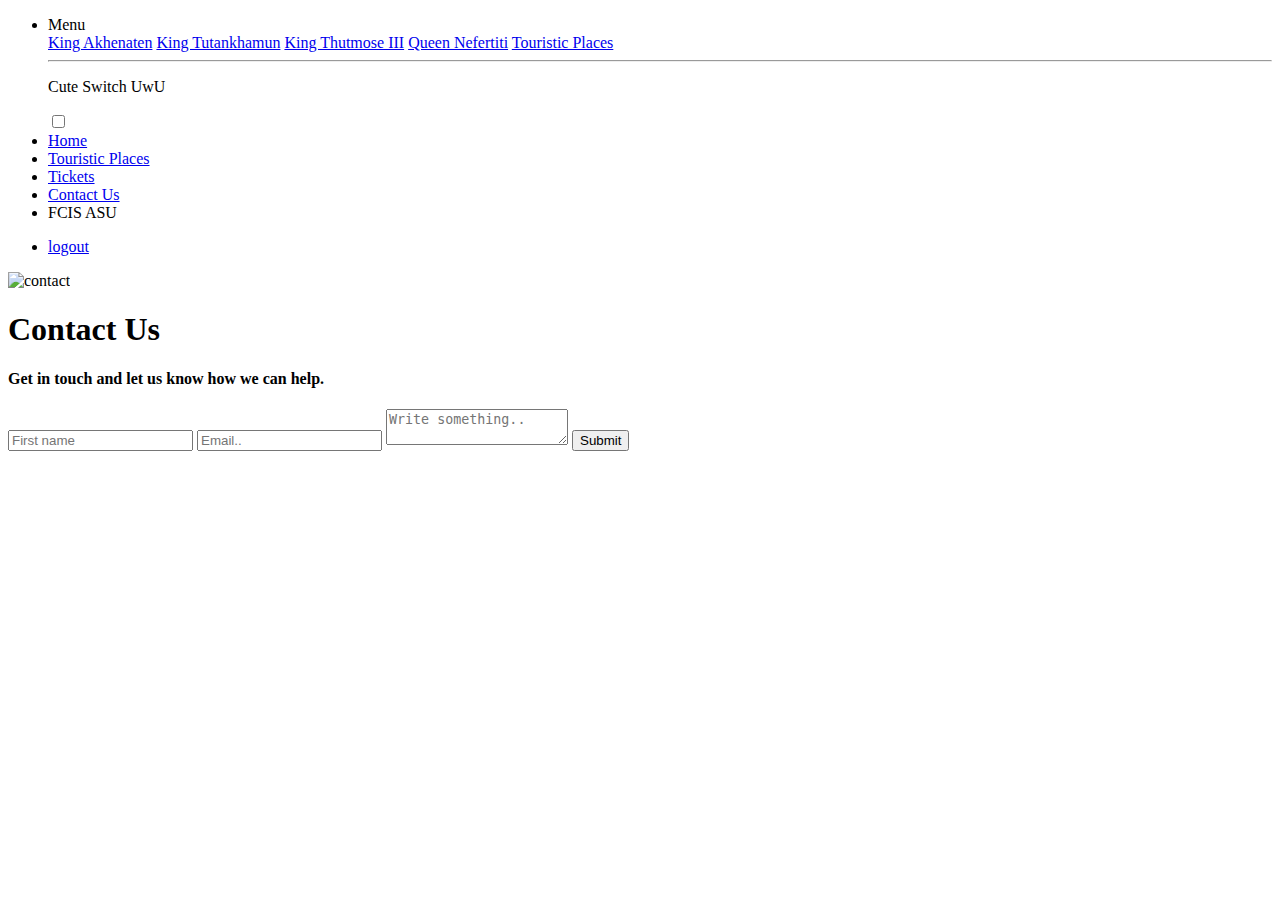
==== Contact_us.html @ 45f8f49e "add contact us page and html kings pages" ====
<!DOCTYPE html>
<html lang="en">

<head>
    <meta charset="UTF-8" />
    <meta http-equiv="X-UA-Compatible" content="IE=edge" />
    <meta name="viewport" content="width=device-width, initial-scale=1.0" />
    <link rel="stylesheet" href="CSS/contact-us.css">
    <link rel="stylesheet" href="CSS/normalize.css">
    <title>Contact Us</title>
</head>

<body>
    <div class="navbar">
        <nav>
          <ul class="unorderd-list">
            <li>
              <a>
                <div class="dropdown">
                  <a class="dropbtn" id="xx">Menu</a>
                  <div class="dropdown-content">
                    <a href="index-kingAkhenaten.html" class="drop">King Akhenaten</a>
                    <a href="king-Tutankhamun.html" class="drop">King Tutankhamun</a>
                    <a href="kingThutmose3.html" class="drop">King Thutmose III</a>
                    <a href="queenNefertiti.html" class="drop">Queen Nefertiti</a>
                    <a href="touristicPlaces.html" class="drop">Touristic Places</a>
                    <hr>
                    <p class="adminMood">Cute Switch UwU</p>
                    <div class="switch-container">
                      <label class="switch">
                        <input type="checkbox" name="admin" id="admin-switch">
                        <span class="slider round"></span>
                      </label>
                    </div>
                  </div>
                </div>
              </a>
            </li>
            <li><a href="homeP.html" id="xx">Home</a></li>
            <li><a href="touristicPlaces.html" id="xx">Touristic Places</a></li>
            <li><a href="book.html" id="xx">Tickets</a></li>
            <li><a href="Contact_us.html" id="xx" class="here">Contact Us</a></li>
            <li><a onclick="FCISASU()" id="xx">FCIS ASU</a></li>
          </ul>
          <ul class="buttons">
            <li class="button"><a href="./index.php">logout</a></li>
          </ul>
        </nav>
      </div>
    <div class="parent">
        <div class="container">
            <img src="cat.png" alt="contact">
            <form method="post">
                <h1 class="contact-us">Contact Us</h1>
                <h4 class="sub-title">Get in touch and let us know how we can help.</h4>
                <input type="text" placeholder="First name" class="first" />
                <input type="email" placeholder="Email.."class="email" />
                <textarea placeholder="Write something.."></textarea>
                <input class="submit" type="submit" value="Submit" /> 
            </form>

        </div>
    </div>
</body>
<script src="main.js"></script>
</html>
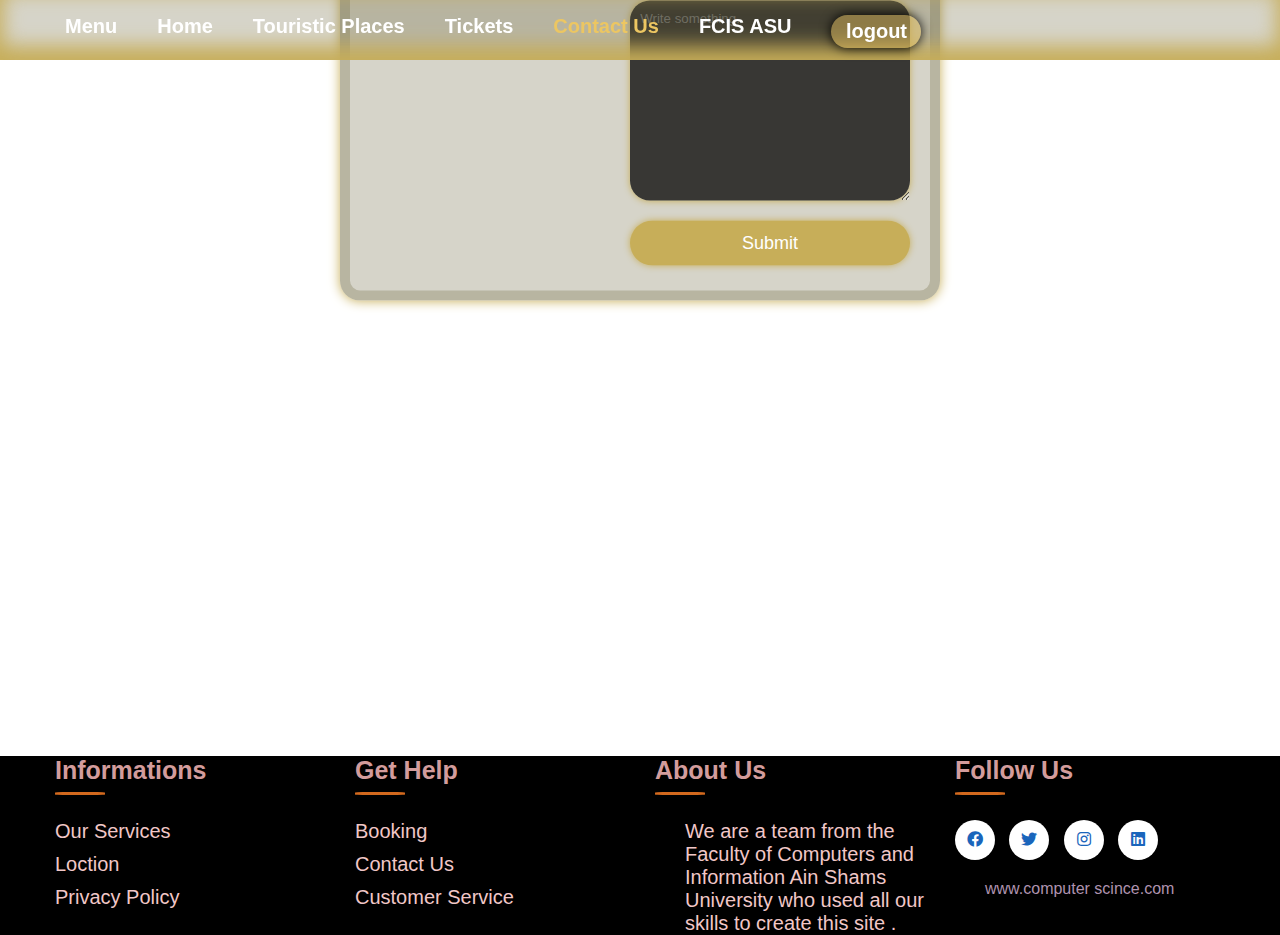
==== commit 383c70d9: "edited contact form" ====
--- a/Contact_us.html
+++ b/Contact_us.html
@@ -5,62 +5,117 @@
     <meta charset="UTF-8" />
     <meta http-equiv="X-UA-Compatible" content="IE=edge" />
     <meta name="viewport" content="width=device-width, initial-scale=1.0" />
+    <link rel="stylesheet" href="https://cdnjs.cloudflare.com/ajax/libs/font-awesome/4.7.0/css/font-awesome.min.css">
+    <link rel="stylesheet" href="https://use.fontawesome.com/releases/v5.13.0/css/all.css">
     <link rel="stylesheet" href="CSS/contact-us.css">
     <link rel="stylesheet" href="CSS/normalize.css">
-    <title>Contact Us</title>
+    <title>Egyptology|Contact Us</title>
+    <link rel="shortcut icon" href="icon.png">
+
 </head>
 
 <body>
-    <div class="navbar">
-        <nav>
-          <ul class="unorderd-list">
-            <li>
-              <a>
-                <div class="dropdown">
-                  <a class="dropbtn" id="xx">Menu</a>
-                  <div class="dropdown-content">
-                    <a href="index-kingAkhenaten.html" class="drop">King Akhenaten</a>
-                    <a href="king-Tutankhamun.html" class="drop">King Tutankhamun</a>
-                    <a href="kingThutmose3.html" class="drop">King Thutmose III</a>
-                    <a href="queenNefertiti.html" class="drop">Queen Nefertiti</a>
-                    <a href="touristicPlaces.html" class="drop">Touristic Places</a>
-                    <hr>
-                    <p class="adminMood">Cute Switch UwU</p>
-                    <div class="switch-container">
-                      <label class="switch">
-                        <input type="checkbox" name="admin" id="admin-switch">
-                        <span class="slider round"></span>
-                      </label>
+  <div class="header-parent"></div>
+    <div class="parent-h">
+      <div class="navbar header">
+          <nav>
+            <ul class="unorderd-list">
+              <li>
+                <a>
+                  <div class="dropdown">
+                    <a class="dropbtn" id="xx">Menu</a>
+                    <div class="dropdown-content">
+                      <a href="kingAkhenaten.html" class="drop">King Akhenaten</a>
+                      <a href="king-Tutankhamun.html" class="drop">King Tutankhamun</a>
+                      <a href="kingThutmose3.html" class="drop">King Thutmose III</a>
+                      <a href="queenNefertiti.html" class="drop">Queen Nefertiti</a>
+                      <a href="touristicPlaces.html" class="drop">Touristic Places</a>
+                      <hr>
+                      <p class="adminMood">Cute Switch UwU</p>
+                      <div class="switch-container">
+                        <label class="switch">
+                          <input type="checkbox" name="admin" id="admin-switch">
+                          <span class="slider round"></span>
+                        </label>
+                      </div>
                     </div>
                   </div>
-                </div>
-              </a>
-            </li>
-            <li><a href="homeP.html" id="xx">Home</a></li>
-            <li><a href="touristicPlaces.html" id="xx">Touristic Places</a></li>
-            <li><a href="book.html" id="xx">Tickets</a></li>
-            <li><a href="Contact_us.html" id="xx" class="here">Contact Us</a></li>
-            <li><a onclick="FCISASU()" id="xx">FCIS ASU</a></li>
-          </ul>
-          <ul class="buttons">
-            <li class="button"><a href="./index.php">logout</a></li>
-          </ul>
-        </nav>
-      </div>
-    <div class="parent">
-        <div class="container">
-            <img src="cat.png" alt="contact">
-            <form method="post">
-                <h1 class="contact-us">Contact Us</h1>
-                <h4 class="sub-title">Get in touch and let us know how we can help.</h4>
-                <input type="text" placeholder="First name" class="first" />
-                <input type="email" placeholder="Email.."class="email" />
-                <textarea placeholder="Write something.."></textarea>
-                <input class="submit" type="submit" value="Submit" /> 
-            </form>
+                </a>
+              </li>
+              <li><a href="index.html" id="xx">Home</a></li>
+              <li><a href="touristicPlaces.html" id="xx">Touristic Places</a></li>
+              <li><a href="book.html" id="xx">Tickets</a></li>
+              <li><a href="Contact_us.html" id="xx" class="here">Contact Us</a></li>
+              <li><a onclick="FCISASU()" id="xx">FCIS ASU</a></li>
+            </ul>
+            <ul class="buttons">
+              <li class="button"><a href="./index.php">logout</a></li>
+            </ul>
+          </nav>
+        </div>
+        <div class="parent">
+            <div class="container-f">
+                <img src="cat.png" alt="contact">
+                <form method="post">
+                    <h1 class="contact-us">Contact Us</h1>
+                    <h4 class="sub-title">Get in touch and let us know how we can help.</h4>
+                    <input type="text" placeholder="First name" class="first" />
+                    <input type="email" placeholder="Email.."class="email" />
+                    <textarea placeholder="Write something.."></textarea>
+                    <input class="submit" type="submit" value="Submit" /> 
+                </form>
 
+            </div>
         </div>
     </div>
+    <br>
+    <footer class="footer" style="transform: translateY(700px);">
+
+      <div class="footer-parent">
+      <div class="container">
+        <div class="row">
+          <div class="footer-col">
+            <h4>Informations </h4>
+            <ul>
+  
+              <li> <a href="#"> Our Services </a> </li>
+              <li> <a href="#"> Loction </a> </li>
+              <li> <a href="#"> Privacy policy </a> </li>
+            </ul>
+          </div>
+          <div class="footer-col">
+            <h4>Get Help </h4>
+            <ul>
+              <li> <a href="#">Booking </a> </li>
+              <li> <a href="#"> Contact Us </a> </li>
+              <li> <a href="#"> Customer Service </a> </li>
+            </ul>
+          </div>
+          <div class="footer-col">
+            <h4>About Us</h4>
+            <p class="text">We are a team from the Faculty of Computers and Information Ain Shams University who
+              used all
+              our skills to
+              create this site .</p>
+          </div>
+          <div class="footer-col">
+            <h4>Follow Us</h4>
+            <div class="Social-media">
+  
+              <a href=" # "> <i class="fab fa-facebook"></i> </a> </li>
+              <a href=" # "> <i class="fab fa-twitter"></i> </a> </li>
+              <a href=" # "> <i class="fab fa-instagram"></i></a> </li>
+              <a href=" # "><i class="fab fa-linkedin"></i></a> </li>
+              <p class="link"> www.computer scince.com</p>
+  
+            </div>
+          </div>
+  
+  
+        </div>
+      </div>
+      </div>
+      </div>
+    </footer>
 </body>
-<script src="main.js"></script>
-</html>+</html>
--- a/CSS/contact-us.css
+++ b/CSS/contact-us.css
@@ -0,0 +1,483 @@
+* {
+  box-sizing: border-box;
+  margin: 0;
+  padding: 0;
+  font-family: sans-serif;
+}
+:root {
+  --login-padding: 10px;
+  --main-color: #c7ae59;
+  --main-color3: #ffe368;
+  --main-color2: #b9a255;
+}
+
+::selection {
+  background-color: var(--main-color2);
+  color: white;
+}
+
+body {
+  background-image: url("../black1.png");
+}
+.parent-h {
+  width: 1200px;
+  margin: auto;
+  position: relative;
+  padding: 10px;
+}
+
+.footer-parent {
+  width: 1200px;
+  margin: auto;
+  z-index: -1;
+}
+.header-parent {
+  padding-left: 30px;
+  display: flex;
+  position: fixed;
+  width: 100%;
+  flex-direction: row;
+  background-color: #61573042;
+  box-shadow: inset 0px -11px 20px 3px #c7ae59;
+  padding: 30px;
+  top: 0px;
+  z-index: 9998;
+}
+
+header {
+  display: flex;
+  position: fixed;
+  width: 100%;
+  flex-direction: row;
+  /* background-color: #61573042; */
+  /* box-shadow: inset 0px -11px 20px 3px #c7ae59; */
+  padding: 10px 20px;
+  top: 0px;
+  z-index: 9999;
+}
+
+header a {
+  margin-right: 40px;
+  padding: 0px;
+  font-weight: bold;
+  font-size: 20px;
+  color: white;
+  text-decoration: none;
+  transition: 0.5s 0s ease;
+}
+
+header a:hover {
+  text-shadow: 0px 0px 12px white;
+}
+
+.here {
+  color: #ecc662;
+}
+
+.parent {
+  display: inline-block;
+}
+
+.clearfix {
+  clear: both;
+}
+.row {
+  display: flex;
+  flex-wrap: nowrap;
+}
+.footer {
+  background-color: rgb(0, 0, 0);
+  /* padding: 40px 0px; */
+  z-index: 999;
+}
+.footer-col {
+  width: 25%;
+  padding: 0 15px;
+}
+.footer-col p {
+  margin-left: 30px;
+}
+.footer-col h4 {
+  font-size: 25px;
+  color: rgb(211, 156, 156);
+  text-transform: capitalize;
+  margin-bottom: 35px;
+  font-weight: 1500;
+  position: relative;
+  cursor: pointer;
+  transition: 0.5s 0s ease;
+}
+
+.footer-col h4:hover {
+  color: #7597de;
+  text-shadow: 0 0 10px white;
+  padding-bottom: 5px;
+}
+
+.footer-col h4::before {
+  content: "";
+  position: absolute;
+  left: 0;
+  bottom: -10px;
+  background-color: chocolate;
+  height: 3px;
+  box-sizing: border-box;
+  width: 50px;
+  border-radius: 15%;
+}
+.footer-col ul li:not(:last-child) {
+  margin-bottom: 10px;
+}
+.footer-col ul li a {
+  font-size: 20px;
+  text-transform: capitalize;
+  color: rgb(241, 199, 199);
+  text-decoration: none;
+  font-weight: 300;
+  display: block;
+  transition: all 0.3s ease;
+}
+.footer-col ul li a:hover {
+  color: rgb(155, 0, 0);
+  padding-left: 10px;
+}
+.footer-col .Social-media a {
+  display: inline-block;
+  height: 40px;
+  width: 40px;
+  background-color: rgb(255, 255, 255);
+  margin-right: 10px;
+  text-align: center;
+  line-height: 40px;
+  border-radius: 50%;
+  color: rgb(26, 101, 187);
+  transition: all 0.5s ease;
+}
+.footer-col .Social-media a:hover {
+  color: rgb(240, 240, 240);
+  padding-left: 10px;
+  background-color: rgb(26, 101, 187);
+}
+.footer-col .text {
+  font-size: 20px;
+  font-weight: 300;
+  text-decoration: none;
+  color: rgb(241, 199, 199);
+  transition: 0.5s 0s ease;
+}
+
+.footer-col .text:hover {
+  color: rgb(155, 0, 0);
+}
+
+.link {
+  color: rgb(175, 147, 175);
+  margin-top: 20px;
+}
+.container-f {
+  background-color: #61573042;
+  border: 10px solid #61573042;
+  border-radius: 10px;
+  box-shadow: 0px 0px 12px 0px #c7ae59;
+  display: flex;
+  flex-direction: row;
+  width: fit-content;
+  position: absolute;
+  top: 55%;
+  left: 50%;
+  transform: translate(-50%, -50%);
+  border-radius: 20px;
+  overflow: hidden;
+}
+
+img {
+  width: 340px;
+}
+
+form {
+  display: flex;
+  flex-direction: column;
+  padding: 20px;
+}
+form h1 {
+  margin: 0px;
+  color: var(--main-color3);
+  text-shadow: 0px 0px 12px var(--main-color3);
+  font-weight: bold;
+  font-size: 50px;
+}
+
+form h4 {
+  color: var(--main-color2);
+  margin: 20px 0 20px 12px;
+}
+textarea {
+  height: 200px;
+}
+form input,
+form textarea {
+  padding: 10px;
+  margin-top: 10px;
+  outline: none;
+  border: none;
+  border-radius: 20px;
+  color: var(--main-color2);
+  background-color: rgba(0, 0, 0, 0.74);
+  box-shadow: 0px 0px 7px #c7ae59;
+  display: flex;
+  margin: 5px 0;
+  border-color: transparent;
+  border-width: 3px;
+  border-radius: 20px;
+  caret-color: var(--main-color2);
+}
+
+form input {
+  border-radius: 50px;
+}
+
+form > input[type="submit"] {
+  border: 2px solid transparent;
+  margin-top: 15px;
+  border-radius: 50px;
+  padding: var(--login-padding);
+  color: white;
+  background-color: var(--main-color);
+  text-align: center;
+  display: flex;
+  justify-content: center;
+  font-size: 18px;
+}
+
+input[type="submit"]:active {
+  transform: scale(0.98);
+}
+
+input[type="submit"]:hover {
+  background-color: #b19c58;
+}
+
+.navbar nav {
+  width: 100%;
+  display: flex;
+  flex-direction: row;
+  justify-content: space-between;
+}
+
+.navbar nav .unorderd-list li {
+  list-style: none;
+}
+
+.navbar nav .unorderd-list {
+  display: flex;
+  flex-direction: row;
+  flex-wrap: nowrap;
+  position: relative;
+  left: 15px;
+}
+
+.navbar {
+  height: 60px;
+  /* background-color: #61573042;
+  box-shadow: inset 0px -11px 20px 3px #c7ae59;
+  display: flex; */
+  align-items: center;
+  position: fixed;
+  top: 15px;
+  z-index: 9999999;
+}
+
+.navbar #xx {
+  text-align: center;
+  text-decoration: none;
+  margin-right: 40px;
+  font-weight: bold;
+  font-size: 20px;
+  color: white;
+  transition: 0.5s 0s ease;
+}
+
+li {
+  list-style: none;
+}
+
+.dropdown {
+  overflow: hidden;
+}
+
+.adminMood {
+  color: black;
+  text-shadow: 0px 0px 5px #ecc662;
+  font-weight: bold;
+  display: flex;
+  margin-left: 10px;
+}
+
+.navbar a:hover,
+.dropdown:hover .dropbtn {
+  text-shadow: 0px 0px 12px white;
+  cursor: pointer;
+}
+
+.dropdown-content {
+  display: none;
+  position: absolute;
+  background-color: #615730a8;
+  border-radius: 15px;
+  width: fit-content;
+  box-shadow: 0px 0px 12px black;
+  z-index: 1;
+}
+
+.dropdown-content a {
+  --outlineColor: black;
+  color: white;
+  font-weight: bold;
+  text-shadow: -1px -1px 0 var(--outlineColor), 1px -1px 0 var(--outlineColor),
+    -1px 1px 0 var(--outlineColor), 1px 1px 0 var(--outlineColor),
+    0px 0px 10px var(--outlineColor);
+  padding: 12px 10px;
+  text-decoration: none;
+  display: block;
+  text-align: center;
+  border-radius: 12px;
+}
+
+.dropdown-content a:hover {
+  background-color: #ecc5629d;
+}
+
+.dropdown:hover .dropdown-content {
+  display: flex;
+  flex-direction: column;
+  align-content: center;
+}
+/*Switch*/
+.switch {
+  position: relative;
+  display: inline-block;
+  width: 45px;
+  height: 24px;
+  margin-left: 15px;
+  margin-bottom: 3px;
+}
+
+.switch input {
+  opacity: 0;
+  width: 0;
+  height: 0;
+}
+
+.slider {
+  position: absolute;
+  cursor: pointer;
+  top: 0;
+  left: 0;
+  right: 0;
+  bottom: 0;
+  background-color: #ccc;
+  -webkit-transition: 0.4s;
+  transition: 0.4s;
+}
+
+hr {
+  margin: 10px;
+}
+
+.switch-container {
+  margin: 5px 0;
+}
+
+.slider:before {
+  position: absolute;
+  content: "";
+  height: 19px;
+  width: 18px;
+  left: 2px;
+  bottom: 3px;
+  background-color: white;
+  -webkit-transition: 0.4s;
+  transition: 0.4s;
+}
+.here {
+  color: #ecc662 !important;
+}
+
+input:checked + .slider {
+  background-color: black;
+}
+
+input:focus + .slider {
+  box-shadow: 0 0 1px #2196f3;
+}
+
+input:checked + .slider:before {
+  -webkit-transform: translateX(26px);
+  -ms-transform: translateX(26px);
+  transform: translateX(26px);
+}
+
+/* Rounded sliders */
+.slider.round {
+  border-radius: 24px;
+}
+
+.slider.round:before {
+  border-radius: 50%;
+}
+
+.buttons {
+  margin: 0px 20px 0px 0px;
+}
+
+.button {
+  background-color: #ecc56273;
+  box-shadow: 0px 0px 12px black;
+  margin-left: 15px;
+  padding: 5px;
+  border-radius: 20px;
+  width: 90px;
+  display: flex;
+  align-items: center;
+  justify-content: center;
+}
+
+.button:active {
+  transform: scale(0.98);
+}
+
+.button a {
+  font-size: 20px;
+  text-decoration: none;
+  color: white;
+  font-weight: bold;
+}
+
+@media (max-width: 575px) {
+  .container {
+    transform: scale(0.59) translate(-522px, -500px);
+  }
+  .container h1 {
+    font-size: 40px;
+  }
+}
+@media (min-width: 576px) and (max-width: 767px) {
+  img {
+    width: 280px;
+  }
+  .container {
+    width: 550px;
+    height: 570px;
+  }
+  .container h1 {
+    font-size: 40px;
+  }
+}
+@media (min-width: 768px) and (max-width: 991px) {
+}
+@media (min-width: 992px) and (max-width: 1199px) {
+}
+@media (min-width: 1200px) {
+}
+@media (min-width: 1400px) {
+}
